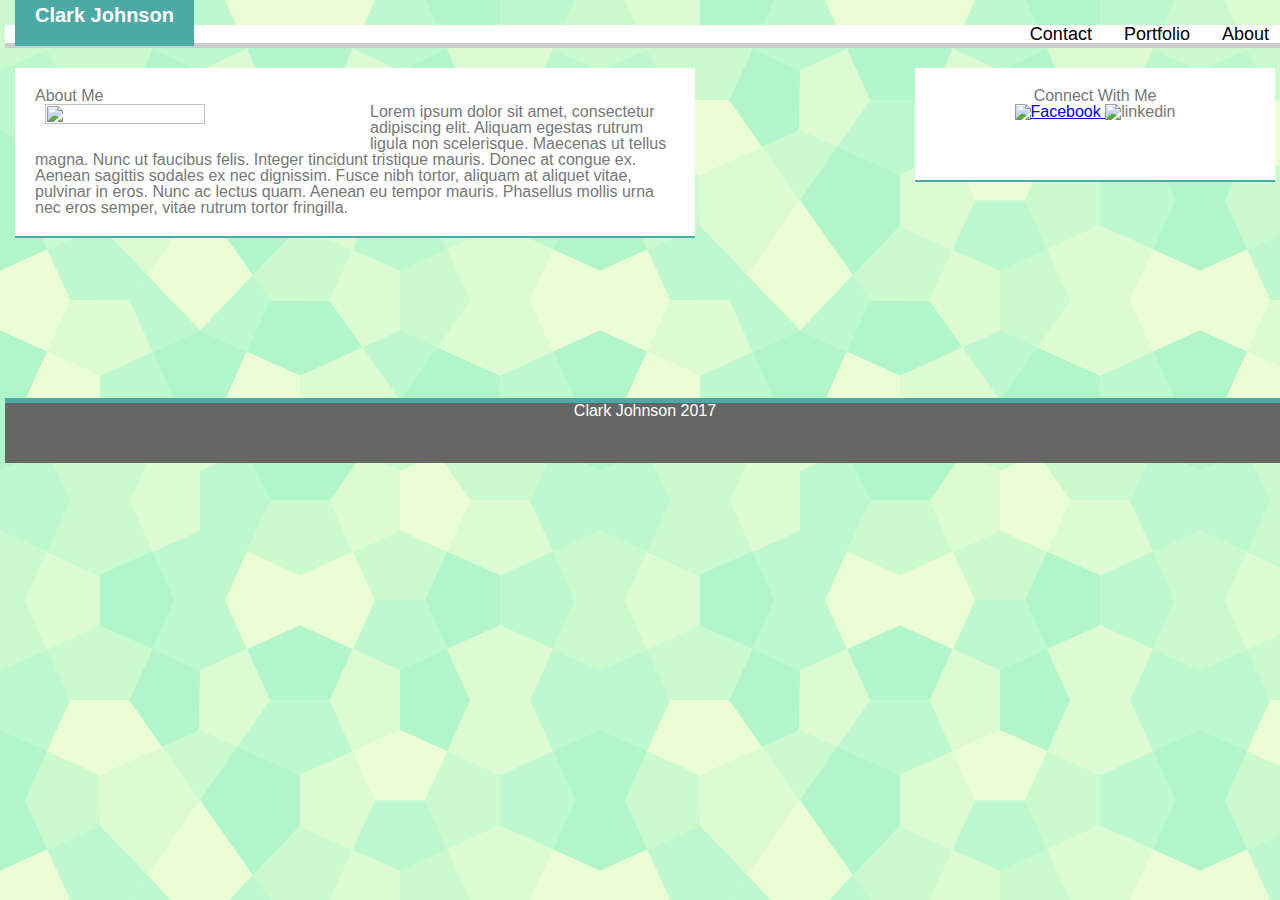
==== index.html @ 95138002 "first commit" ====
<!DOCTYPE html>
<html lang="en">
<head>
	<meta charset="UTF-8">
	<title>Portfolio</title>
	<link rel="stylesheet" type="text/css" href="assets/css/reset.css">
	<link rel="stylesheet" type="text/css" href="assets/css/style.css">
</head>
<body>

<div class="wrapper">
<div class="logo">Clark Johnson</div>


<nav id="navbar">

  <ul>
  <li class="navlist">About</li>
  <li class="navlist">Portfolio</li>
  <li class="navlist">Contact</li>
  </ul>
</nav>


<section id="aboutme">

    <h1 class="headertext">About Me</h1>
    <img id="aboutmeimg" src="/Users/clarkjohnson/Desktop/Homework/HW-Portfolio/HW-Portfolio/assets/images/nature-q-c-640-480-8.jpg">
    <p id="bio">Lorem ipsum dolor sit amet, consectetur adipiscing elit. Aliquam egestas rutrum ligula non scelerisque. Maecenas ut tellus magna. Nunc ut faucibus felis. Integer tincidunt tristique mauris. Donec at congue ex. Aenean sagittis sodales ex nec dignissim. Fusce nibh tortor, aliquam at aliquet vitae, pulvinar in eros. Nunc ac lectus quam. Aenean eu tempor mauris. Phasellus mollis urna nec eros semper, vitae rutrum tortor fringilla.</p>
	
</section>

<aside id="connect">
<h1>Connect With Me</h1>
<a href="https://www.facebook.com/">
  <img class="icons" src="/Users/clarkjohnson/Desktop/Homework/HW-Portfolio/HW-Portfolio/assets/images/1493598049_social_style_3_facebook.png" alt="Facebook">
  </a>

 <img class="icons" src="/Users/clarkjohnson/Desktop/Homework/HW-Portfolio/HW-Portfolio/assets/images/1493598085_linkedin.png" alt="linkedin">
</aside>

<footer class="footer">Clark Johnson 2017</footer>
</div>






	
</body>
</html>
---- assets/css/style.css ----
body{
	background-image:url('../images/congruent_pentagon.png');
	font-family: Georgia,Helvetica Neue,Helvetica,sans-serif;
	margin:0;
	padding: 0;
}

.wrapper{
	min-height: 100%;
	position: relative;
	width: 100%;
	margin:5px 5px 5px 5px;
}


.logo{
	background-color: #4aaaa5;
    width: 150%;
    height: 150%;
    color: white;
    text-align: center;
    margin-top: 10px;
    padding: 20px;
    font-weight: bold;
    font-size:20px;
    padding: 20px;
 	display: inline;
    margin-left: 10px;
    
}

#navbar{
	background-color: #ffffff;
	overflow: hidden;
	border-bottom: 5px solid;
	border-color: #cccccc;
	height: 100%
	padding:20px;
	margin-bottom: 20px;
	width: 100%;

	
}

.navlist{
	float:right;
	display:block;
	margin-top: 0px;
	padding: 0px 16px;
	display:inline;
	font-size:18px;

}

#aboutme{
	background-color: #ffffff;
    color: #777777;
    width: 50%;
    margin-left:10px;
    padding: 20px;
    margin-bottom: 160px;
    border-bottom: 2px solid #4aaaa5;
    float: left;
    overflow: hidden;
   

}
#aboutmeimg{
	float:left;
	margin:0 5px 10px 10px;
	width: 50%;
	height:50%;
}

#connect{
	background-color: #ffffff;
    float: right;
    color: #777777;
    width: 25%;
    padding: 20px;
    padding-bottom: 60px;
    border-bottom: 2px solid #4aaaa5;
    margin-left: 50px;
    text-align: center;
    margin-right:10px;
    position: relative;
}

.footer{
	width: 100%;
	position:relative;
	clear: both;
  	margin-top:50px;
	border-top: 5px solid #4aaaa5;
    background-color: #666666;
    height: 60px;
    color: #ffffff;
    text-align: center;
    
}
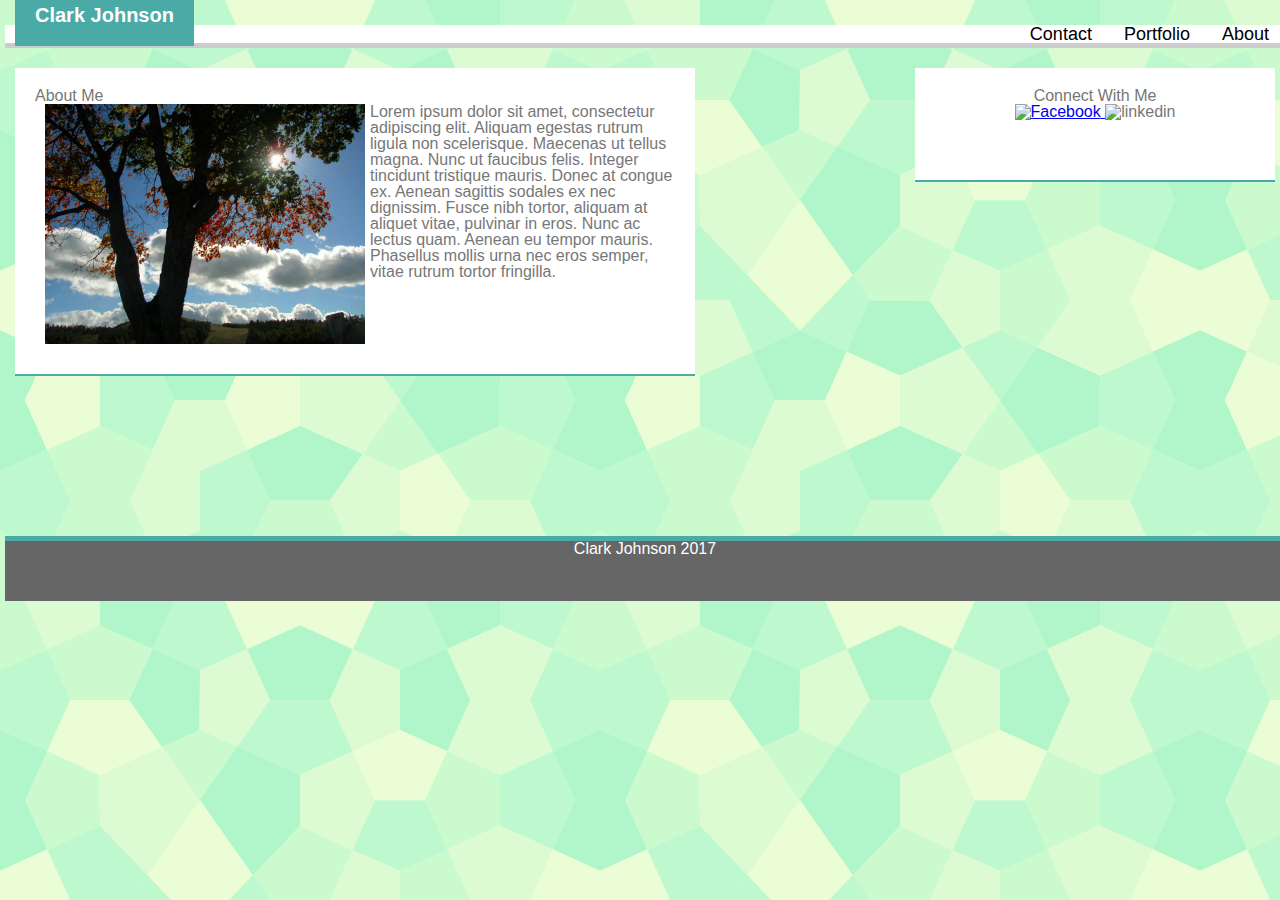
==== commit 9f176c6a: "second" ====
--- a/index.html
+++ b/index.html
@@ -25,7 +25,7 @@
 <section id="aboutme">
 
     <h1 class="headertext">About Me</h1>
-    <img id="aboutmeimg" src="/Users/clarkjohnson/Desktop/Homework/HW-Portfolio/HW-Portfolio/assets/images/nature-q-c-640-480-8.jpg">
+    <img id="aboutmeimg" src="assets/images/nature-q-c-640-480-8.jpg">
     <p id="bio">Lorem ipsum dolor sit amet, consectetur adipiscing elit. Aliquam egestas rutrum ligula non scelerisque. Maecenas ut tellus magna. Nunc ut faucibus felis. Integer tincidunt tristique mauris. Donec at congue ex. Aenean sagittis sodales ex nec dignissim. Fusce nibh tortor, aliquam at aliquet vitae, pulvinar in eros. Nunc ac lectus quam. Aenean eu tempor mauris. Phasellus mollis urna nec eros semper, vitae rutrum tortor fringilla.</p>
 	
 </section>
